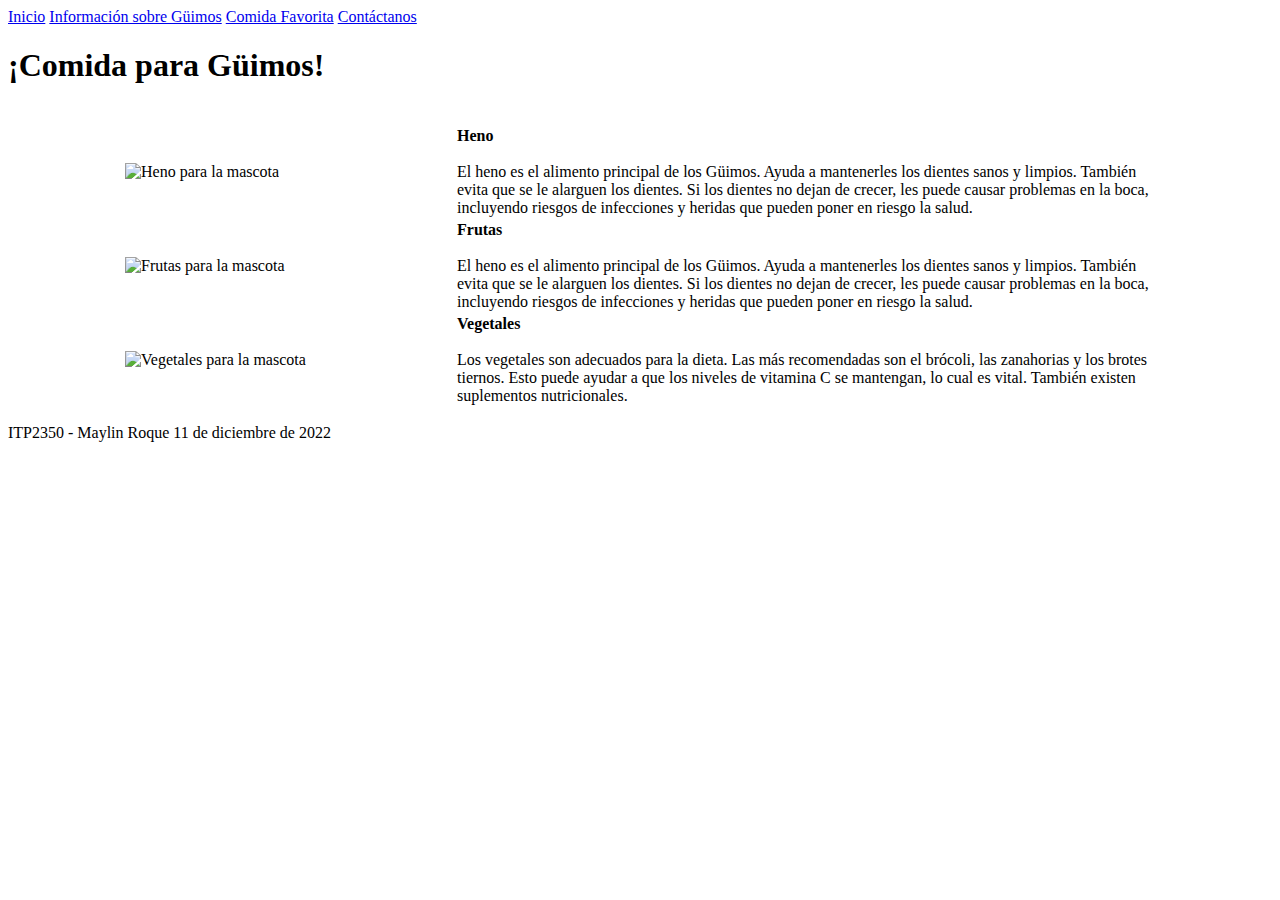
==== alimentos.html @ 56eaa3a5 "Add files via upload" ====
<!DOCTYPE html>
<html>
<head>
<meta name="viewport" content="width=device-width, initial-scale=1">
<link rel="stylesheet" href="SiteStyle/global.css">
</head>
<body>

<!--MENU PRINCIPAL-->
<title>Somos Güimos - Inicio</title>
<div class="topnav">
  <a href="index.html">Inicio</a>
  <a href="conocenos.html">Información sobre Güimos</a>
  <a class="active" href="alimentos.html">Comida Favorita</a>
  <a href="contacto.html">Contáctanos</a>
</div>

<!--Contenido de la página-->

<h1>¡Comida para Güimos!</h1>
<br>
<div>
<center>
<table class="tg" style="undefined;table-layout: fixed; width: 988px">
<colgroup>
<col style="width: 330px">
<col style="width: 700px">
</colgroup>
<tbody>
 <tr>
    <td class="tg-image"><img src="https://m.media-amazon.com/images/I/819cA-skagS.jpg" alt="Heno para la mascota" width="200" height="200"></td>
    <td class="tg-desc"><span style="font-weight:bold">Heno</span><br><br>El heno es el alimento principal de los Güimos. Ayuda a mantenerles los dientes sanos y limpios. También evita que se le alarguen los dientes. Si los dientes no dejan de crecer, les puede causar problemas en la boca, incluyendo riesgos de infecciones y heridas que pueden poner en riesgo la salud.</td>
  </tr>
  <tr>
    <td class="tg-image"><img src="https://www.healthyeating.org/images/default-source/home-0.0/nutrition-topics-2.0/general-nutrition-wellness/2-2-2-3foodgroups_fruits_detailfeature.jpg?sfvrsn=64942d53_4" alt="Frutas para la mascota" width="200" height="200"></td>
    <td class="tg-desc"><span style="font-weight:bold">Frutas</span><br><br>El heno es el alimento principal de los Güimos. Ayuda a mantenerles los dientes sanos y limpios. También evita que se le alarguen los dientes. Si los dientes no dejan de crecer, les puede causar problemas en la boca, incluyendo riesgos de infecciones y heridas que pueden poner en riesgo la salud.</td>
  </tr>
  <tr>
    <td class="tg-image"><img src="https://food-fanatic-res.cloudinary.com/iu/s--3PFKqPIA--/c_thumb,f_auto,g_auto,h_1200,q_auto,w_1200/v1420807379/garlic-butter-broccoli-and-carrots-photo" alt="Vegetales para la mascota" width="200" height="200"></td>
    <td class="tg-desc"><span style="font-weight:bold">Vegetales</span><br><br>Los vegetales son adecuados para la dieta. Las más recomendadas son el brócoli, las zanahorias y los brotes tiernos. Esto puede ayudar a que los niveles de vitamina C se mantengan, lo cual es vital. También existen suplementos nutricionales.<br></td>
  </tr>
</tbody>
</table>
</center>
    </div>
<!--FOOTER-->
<div class="footer">
  <p>ITP2350 - Maylin Roque 11 de diciembre de 2022</p>
</div>

</body>
</html>
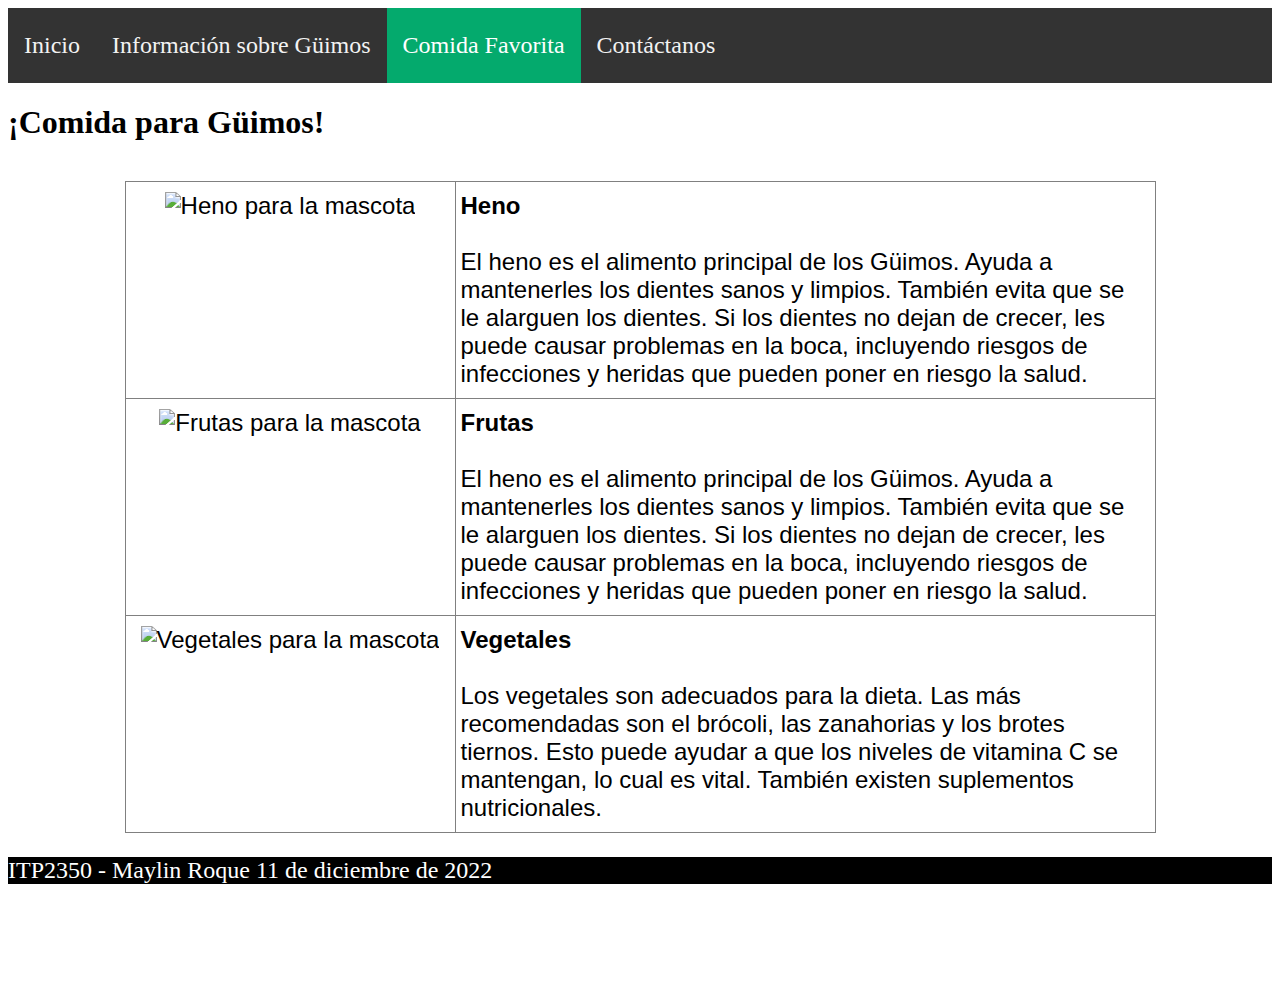
==== commit 7edaf11d: "Update alimentos.html" ====
--- a/alimentos.html
+++ b/alimentos.html
@@ -44,9 +44,9 @@
 </center>
     </div>
 <!--FOOTER-->
-<div class="footer">
+<footer style="background-color: black; font-size: 24px; color: white">
   <p>ITP2350 - Maylin Roque 11 de diciembre de 2022</p>
-</div>
+</footer>
 
 </body>
 </html>
--- a/SiteStyle/global.css
+++ b/SiteStyle/global.css
@@ -0,0 +1,163 @@
+<style>
+/*empleados*/
+html 
+{
+    box-sizing: border-box;
+}
+
+*, *:before, *:after 
+{
+    box-sizing: inherit;
+}
+
+.column 
+{
+    float: left;
+    width: 25%;
+    margin-bottom: 16px;
+    padding: 0 8px;
+}
+
+@media screen and (max-width: 650px) 
+{
+    .column 
+    {
+        width: 100%;
+        display: block;
+    }
+}
+
+.card 
+{
+    box-shadow: 0 4px 8px 0 rgba(0, 0, 0, 0.2);
+}
+
+.container 
+{
+    padding: 0 16px;
+}
+
+.container::after, .row::after 
+{
+    content: "";
+    clear: both;
+    display: table;
+}
+
+.title {
+  color: grey;
+    font-size: 24px
+}
+
+/*menu*/
+.topnav 
+{
+    overflow: hidden;
+    background-color: #333;
+}
+
+.topnav a 
+{
+    float: left;
+    color: #f2f2f2;
+    text-align: center;
+    padding: 24px 16px;
+    text-decoration: none;
+    font-size: 24px;
+}
+
+.topnav a:hover 
+{
+    background-color: #ddd;
+    color: black;
+}
+
+.topnav a.active 
+{
+    background-color: #04AA6D;
+    color: white;
+}
+/*footer*/
+.footer 
+{
+    position: absolute;
+    bottom: 0px;
+    width: 100%;
+    height: 100px;
+}
+
+/*table*/
+.tg  
+{
+    border-collapse:collapse;border-spacing:0;
+}
+.tg td
+{
+    border-color:black;
+    border-style:solid;
+    border-width:1px;
+    font-family:Arial, sans-serif;
+    font-size:24px;
+    overflow:hidden;
+    padding:10px 5px;
+    word-break:normal;
+}
+.tg .tg-image
+{
+    border-color:inherit;text-align:center;vertical-align:top
+}
+.tg .tg-desc
+{
+    border-color:inherit;text-align:left;vertical-align:top
+}
+
+/*formulario*/
+  input, textarea
+  {
+    border: 1px solid #aaa;
+    box-shadow: 0px 0px 3px #ccc, 0 10px 15px #eee inset;
+    border-radius: 4px;
+      font-size: 24px;
+  }
+  
+  textarea
+  {
+    overflow: auto;
+    padding:  5px;
+  }
+
+  #submit
+  {
+    color: #555;
+    font-weight: bold;
+    font-size: 24px;
+  }
+
+  label
+  {
+    padding-top: 15px;
+    display: block;
+    font-weight: bold;
+    font-size: 24px;
+  }
+
+  legend
+  {
+    font-size: 24px;
+    font-weight: bold;
+    color: #555;
+  }
+
+  fieldset
+  {
+    border: 1px solid #555;
+    border-radius: 4px;
+    margin-bottom: 5px;
+  }
+body
+{
+    min-height: 400px;
+    margin-bottom: 100px;
+    clear: both;
+}
+</style>
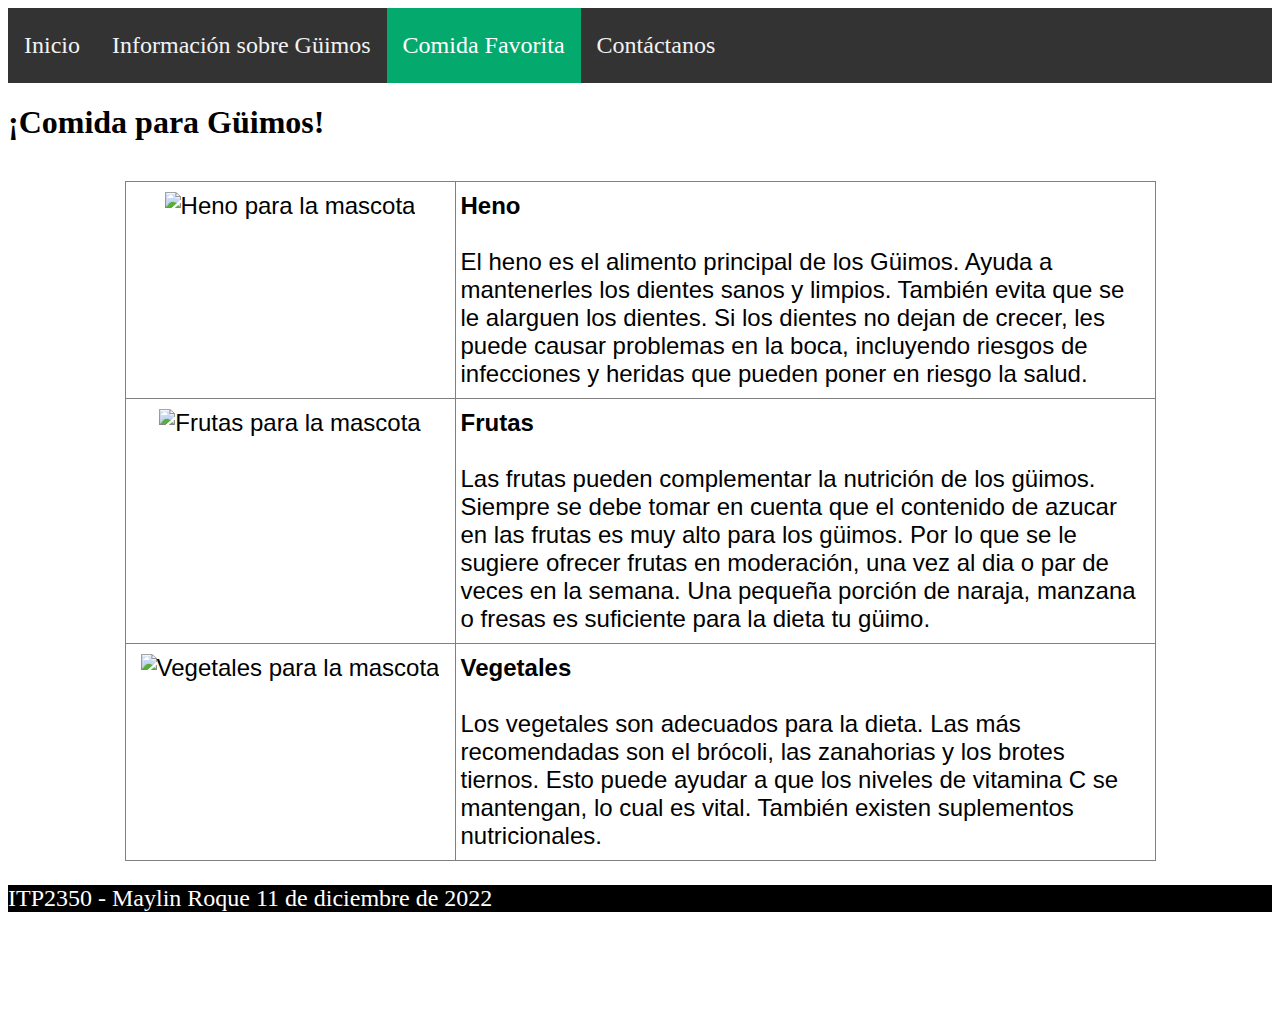
==== commit e9e83e8c: "Update alimentos.html" ====
--- a/alimentos.html
+++ b/alimentos.html
@@ -33,7 +33,7 @@
   </tr>
   <tr>
     <td class="tg-image"><img src="https://www.healthyeating.org/images/default-source/home-0.0/nutrition-topics-2.0/general-nutrition-wellness/2-2-2-3foodgroups_fruits_detailfeature.jpg?sfvrsn=64942d53_4" alt="Frutas para la mascota" width="200" height="200"></td>
-    <td class="tg-desc"><span style="font-weight:bold">Frutas</span><br><br>El heno es el alimento principal de los Güimos. Ayuda a mantenerles los dientes sanos y limpios. También evita que se le alarguen los dientes. Si los dientes no dejan de crecer, les puede causar problemas en la boca, incluyendo riesgos de infecciones y heridas que pueden poner en riesgo la salud.</td>
+    <td class="tg-desc"><span style="font-weight:bold">Frutas</span><br><br>Las frutas pueden complementar la nutrición de los güimos. Siempre se debe tomar en cuenta que el contenido de azucar en las frutas es muy alto para los güimos. Por lo que se le sugiere ofrecer frutas en moderación, una vez al dia o par de veces en la semana. Una pequeña porción de naraja, manzana o fresas es suficiente para la dieta tu güimo.</td>
   </tr>
   <tr>
     <td class="tg-image"><img src="https://food-fanatic-res.cloudinary.com/iu/s--3PFKqPIA--/c_thumb,f_auto,g_auto,h_1200,q_auto,w_1200/v1420807379/garlic-butter-broccoli-and-carrots-photo" alt="Vegetales para la mascota" width="200" height="200"></td>
--- a/SiteStyle/global.css
+++ b/SiteStyle/global.css
@@ -1,5 +1,9 @@
 <style>
-/*empleados*/
+/*
+Maylin Roque 
+Curso ITP2350 M7: Publicación de un website
+11 de Diciembre de 2022
+*/
 html 
 {
     box-sizing: border-box;
@@ -8,6 +12,12 @@
 *, *:before, *:after 
 {
     box-sizing: inherit;
+}
+
+body
+{
+    min-height: 400px;
+    margin-bottom: 100px;
 }
 
 .column 
@@ -80,10 +90,13 @@
 /*footer*/
 .footer 
 {
-    position: absolute;
-    bottom: 0px;
-    width: 100%;
-    height: 100px;
+   position: fixed;
+   left: 0;
+   bottom: 0;
+   width: 100%;
+   background-color: black;
+   color: white;
+   text-align: center;
 }
 
 /*table*/
@@ -154,10 +167,7 @@
     border-radius: 4px;
     margin-bottom: 5px;
   }
-body
-{
-    min-height: 400px;
-    margin-bottom: 100px;
-    clear: both;
-}
+
+
+
 </style>
